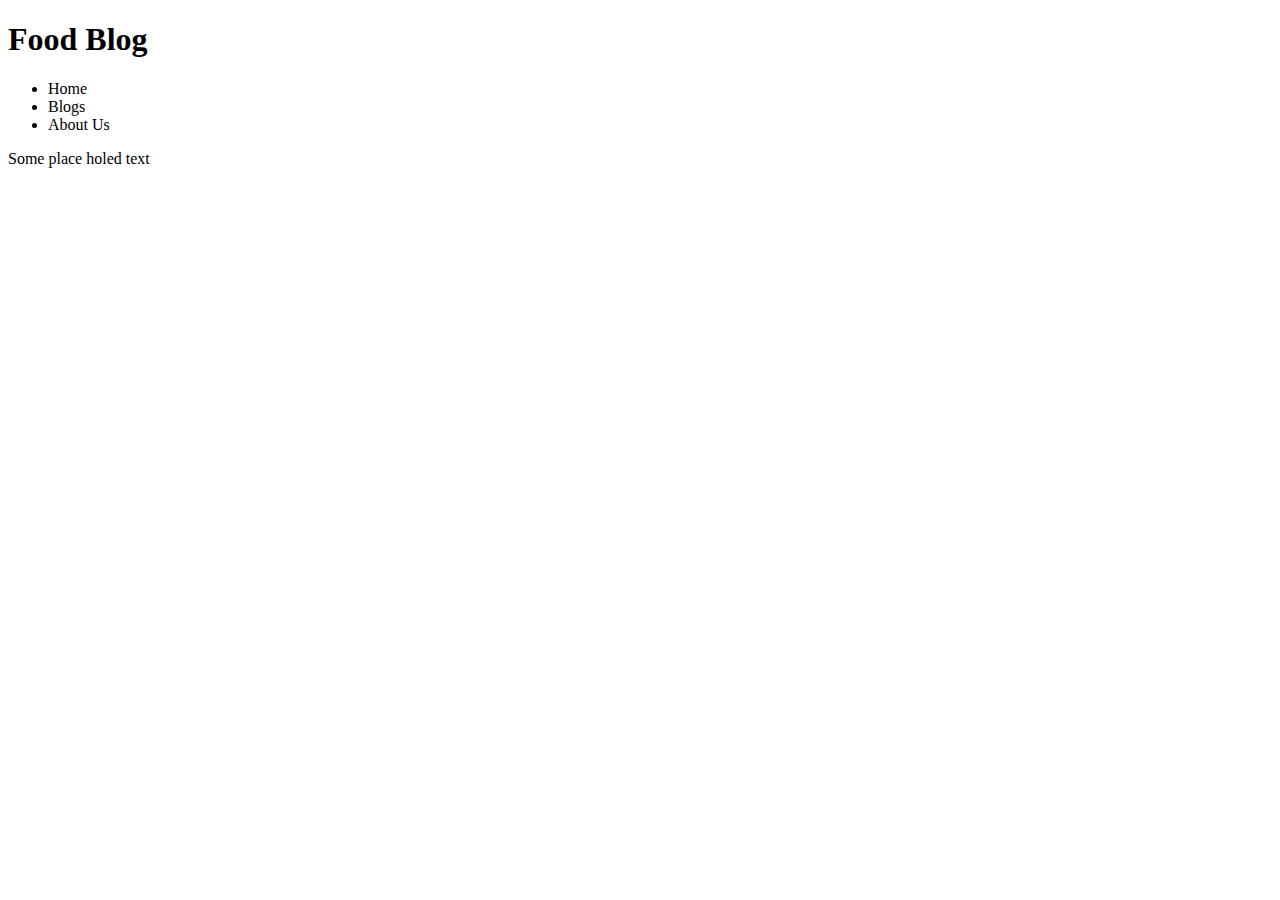
==== index.html @ 0078bc7d "adding html and css file" ====
<!DOCTYPE html>
<html lang="en">
<head>
    <meta charset="UTF-8">
    <meta http-equiv="X-UA-Compatible" content="IE=edge">
    <meta name="viewport" content="width=device-width, initial-scale=1.0">
    <link rel="stylesheet" href="styles.css">
    <title>Food Blog</title>
</head>
<body>
    <header><h1>Food Blog</h1></header>
    <nav>
        <ul>
            <li>Home</li>
            <li>Blogs</li>
            <li>About Us</li>
        </ul>
    </nav>
    <main>
        <p> Some place holed text</p>
    </main>
</body>
</html>
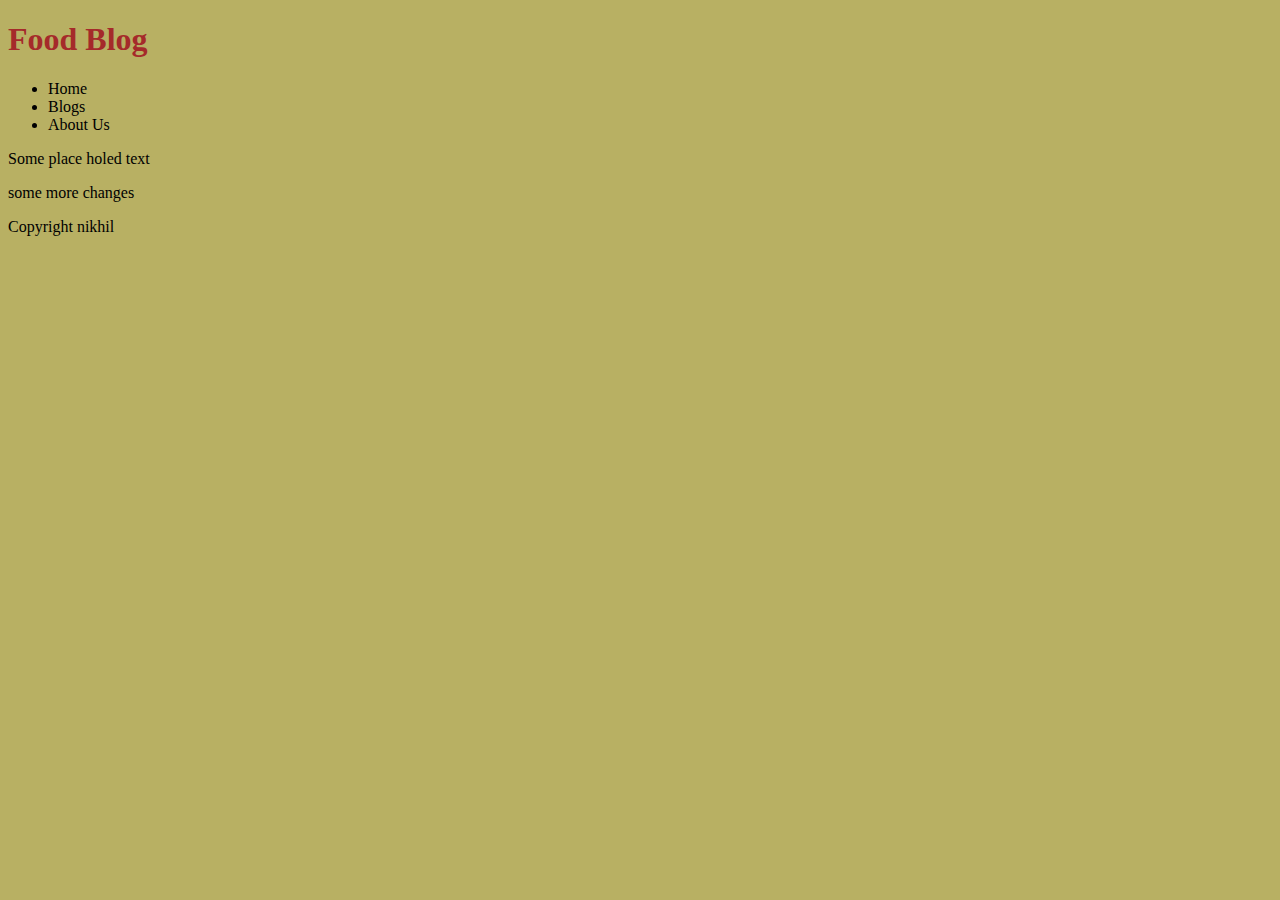
==== commit 60432985: "added javascript file and some modification in HTML and CSS" ====
--- a/index.html
+++ b/index.html
@@ -4,7 +4,12 @@
     <meta charset="UTF-8">
     <meta http-equiv="X-UA-Compatible" content="IE=edge">
     <meta name="viewport" content="width=device-width, initial-scale=1.0">
-    <link rel="stylesheet" href="styles.css">
+    <meta name="author" contevt="Nikhil Srivastava">
+    <meta property="og:title" content="Blog page">
+    <meta property="og:type" content="website">
+    <meta property="og:url" content="htpps://youtube.com">
+    <meta property="og:image" content="https://example.com/me.jpg">
+    <link rel="stylesheet" href="style.css">
     <title>Food Blog</title>
 </head>
 <body>
@@ -18,6 +23,11 @@
     </nav>
     <main>
         <p> Some place holed text</p>
+        <p>some more changes</p>
     </main>
+    <footer>
+        <p> Copyright nikhil</p>
+    </footer>
+<script src="script.js"></script>
 </body>
 </html>--- a/style.css
+++ b/style.css
@@ -0,0 +1,7 @@
+body{
+    background-color: rgb(184, 176, 99);
+}
+
+h1{
+    color: brown;
+}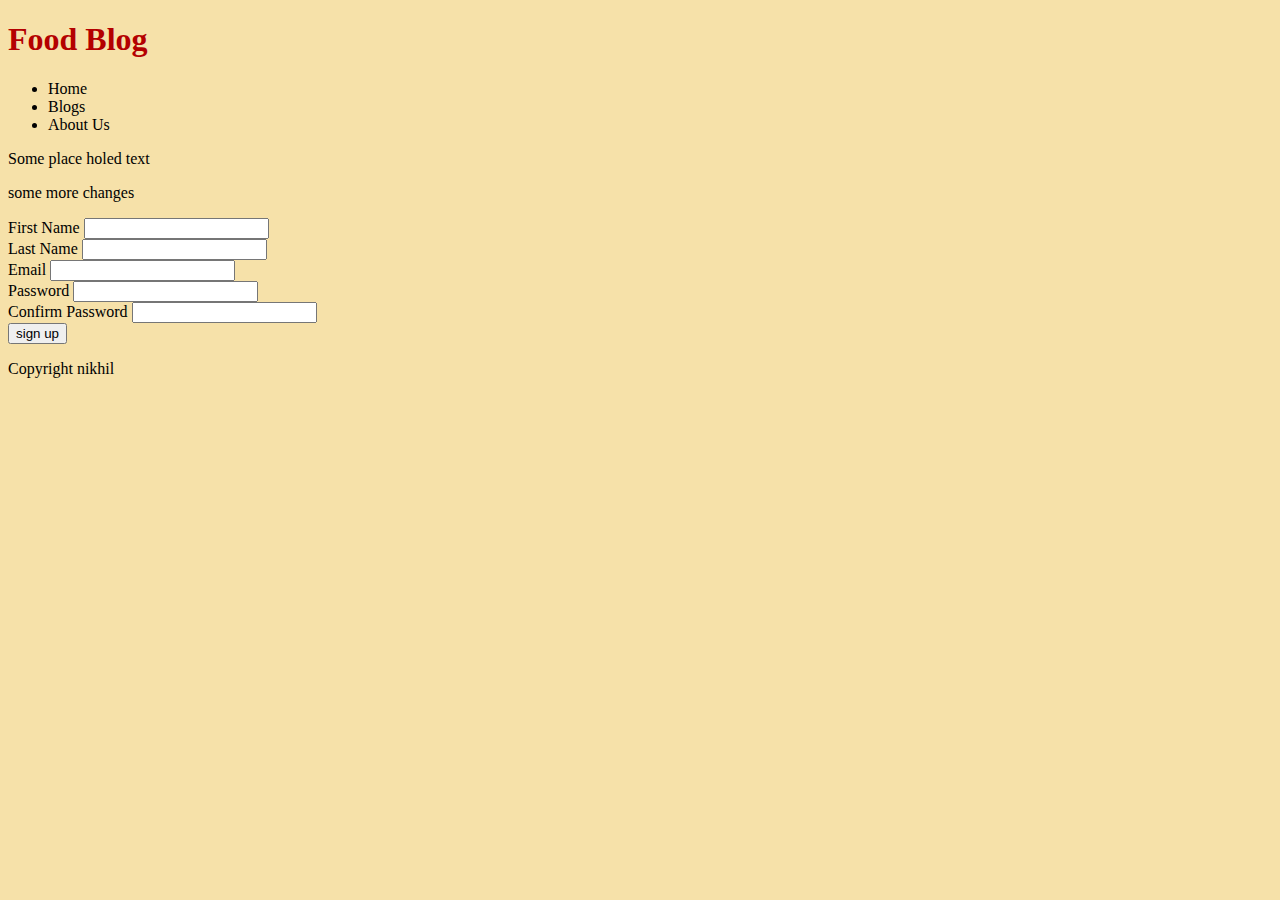
==== commit f8ab9450: "adding booking.html to practice forms" ====
--- a/index.html
+++ b/index.html
@@ -24,6 +24,31 @@
     <main>
         <p> Some place holed text</p>
         <p>some more changes</p>
+        <form>
+        <div>
+            <label for="userFirstName">First Name</label>
+            <input type="text" id="userFistName" name="userFirstName">
+        </div>
+        <div>
+            <label for="userLastName">Last Name</label>
+            <input type="text" id="userLastName" name="userLastName">
+        </div>
+        <div>
+            <label for="userEmail">Email</label>
+            <input type="email" id="userEmail" name="userEmail">
+        </div>
+        <div>
+            <label for="userPassword">Password</label>
+            <input type="password" id="userPassword" name="userPassword">
+        </div>
+        <div>
+            <label for="userConfirmPassword">Confirm Password</label>
+            <input type="password" id="userConfirmPassword" name="userConfirmPassword">
+        </div>
+        <div>
+            <button>sign up</button>
+        </div>
+    </form>
     </main>
     <footer>
         <p> Copyright nikhil</p>
--- a/style.css
+++ b/style.css
@@ -1,7 +1,7 @@
 body{
-    background-color: rgb(184, 176, 99);
+    background-color: #f6e1a9;
 }
 
 h1{
-    color: brown;
+    color:#b40000;
 }